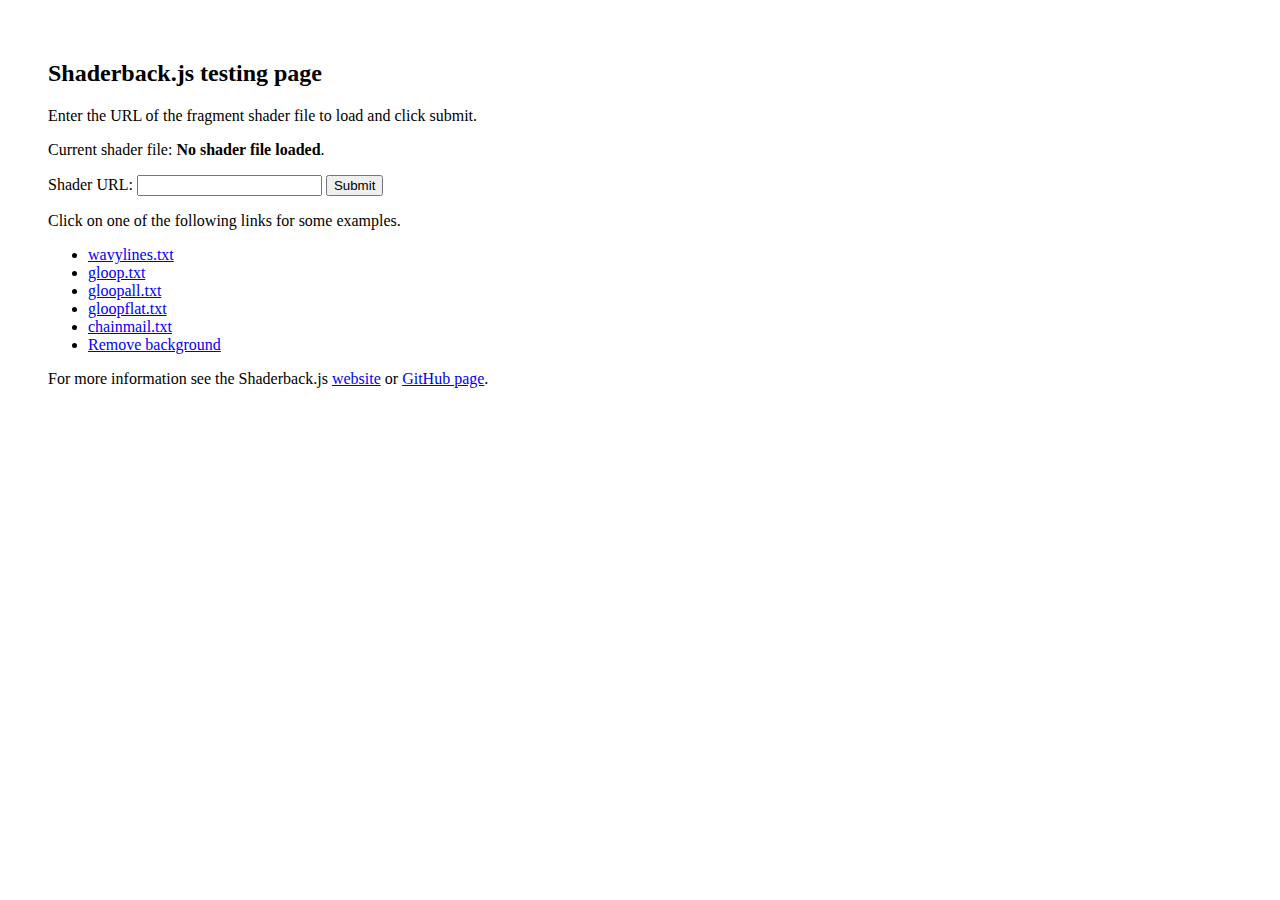
==== examples/test.html @ df1b2fba "Added new shader example" ====
<!doctype html>
<html lang="en">
<head>
	<meta charset="utf-8" />
	<meta name="viewport" content="width=1024" />
	<meta name="apple-mobile-web-app-capable" content="yes" />
	<title>Shaderback.js Tests</title>

	<meta name="description" content="Using shaders for backgrounds for the Web" />
	<meta name="author" content="David Llewellyn-Jones" />

	<script>
	// See http://stackoverflow.com/a/5448595 for this parsing script
	function parse(val) {
		var result = "", tmp = [];
		//.replace ( "?", "" ) 
		// this is better, there might be a question mark inside
		location.search.substr(1).split("&").forEach(function (item) {
			tmp = item.split("=");
			if (tmp[0] === val) result = decodeURIComponent(tmp[1]);
		});
		return result;
	}
	var shaderUri = parse("shader");
	</script>

	<script type="text/javascript" src="../shaderback.js"></script>
	<script type="text/javascript">
	if (shaderUri) {
		window.onload = shaderback.loadURL(shaderUri);
	}
	</script>
</head>

<body>
<div style="background: rgba(255, 255, 255, 0.7); margin: 20px; padding: 20px;">
<p /><h2>Shaderback.js testing page</h2>
<p />Enter the URL of the fragment shader file to load and click submit.

<p />Current shader file: <b><span id="details">Details</span></b>.
<form name="ShaderForm" action="" method="get">
Shader URL: <input id="filename" name="shader" type="text" value="" />
<input type="submit" value="Submit" />
</form>
<p />Click on one of the following links for some examples.
<ul>
	<li><a href="test.html?shader=wavylines.txt">wavylines.txt</a>
	<li><a href="test.html?shader=gloop.txt">gloop.txt</a>
	<li><a href="test.html?shader=gloopall.txt">gloopall.txt</a>
	<li><a href="test.html?shader=gloopflat.txt">gloopflat.txt</a>
	<li><a href="test.html?shader=chainmail.txt">chainmail.txt</a>
	<li><a href="test.html">Remove background</a>
</ul>

<script>
	if (shaderUri) {
		document.getElementById("details").innerHTML = shaderUri;
	}
	else {
		document.getElementById("details").innerHTML = "No shader file loaded";
	}
	document.getElementById("filename").setAttribute("value", shaderUri);
</script>
<p />For more information see the Shaderback.js <a href="http://www.flypig.co.uk/shaderback">website</a> or <a href="https://github.com/llewelld/shaderback.js">GitHub page</a>.
</div>
</body>
</html>
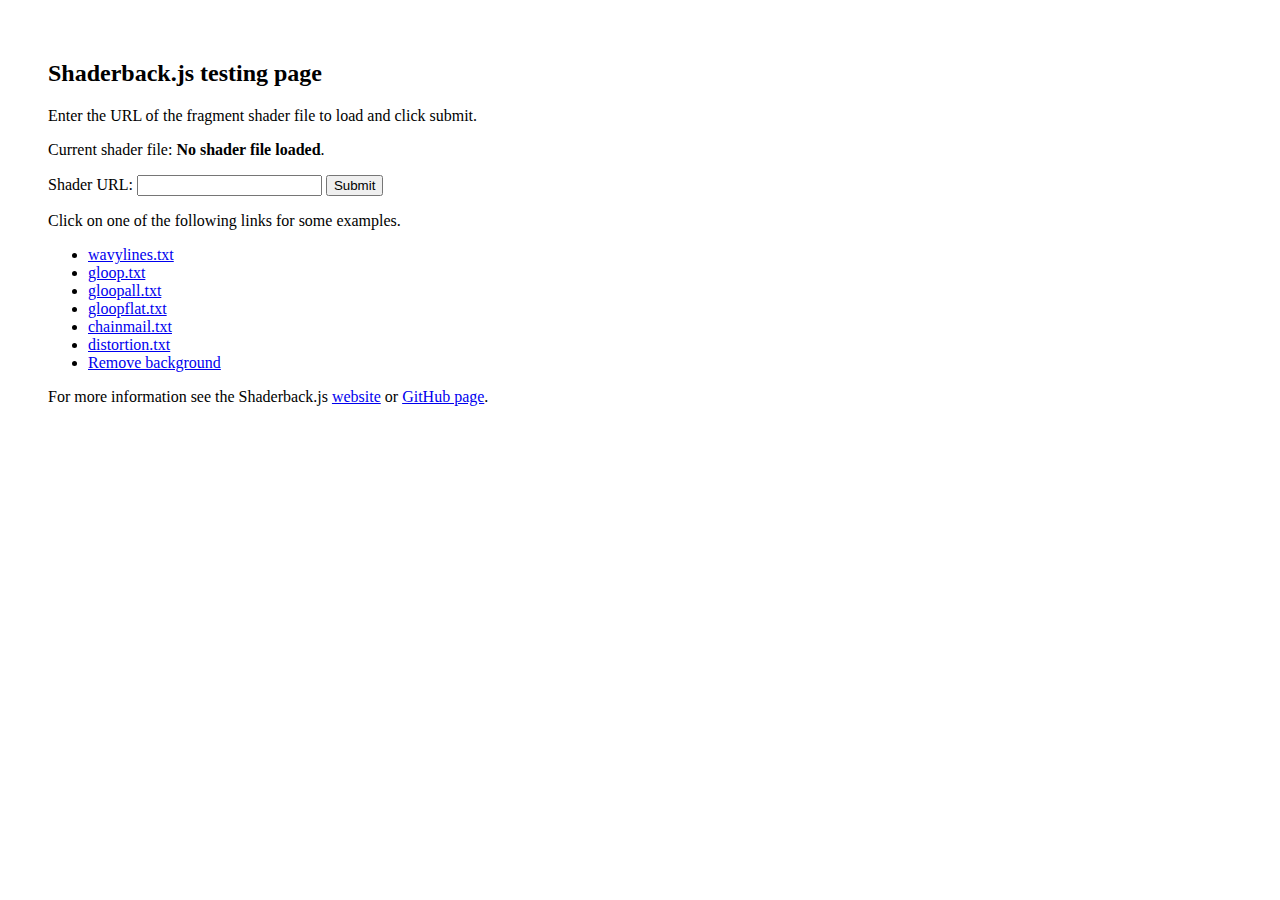
==== commit 97fec950: "Added distortion example." ====
--- a/examples/test.html
+++ b/examples/test.html
@@ -49,6 +49,7 @@
 	<li><a href="test.html?shader=gloopall.txt">gloopall.txt</a>
 	<li><a href="test.html?shader=gloopflat.txt">gloopflat.txt</a>
 	<li><a href="test.html?shader=chainmail.txt">chainmail.txt</a>
+	<li><a href="test.html?shader=distortion.txt">distortion.txt</a>
 	<li><a href="test.html">Remove background</a>
 </ul>
 
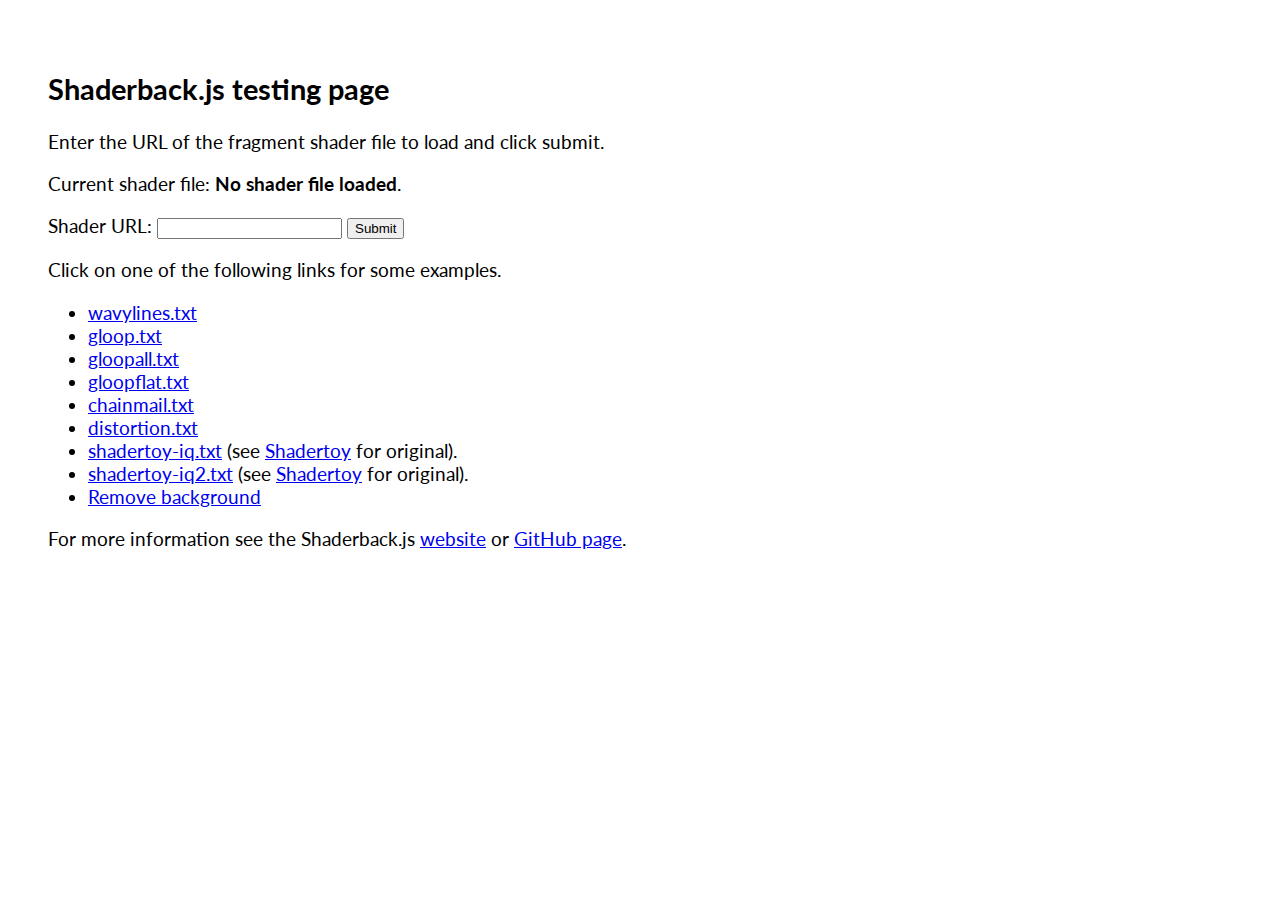
==== commit 5ebd6dee: "Improved error handling and added debug flag." ====
--- a/examples/test.html
+++ b/examples/test.html
@@ -8,6 +8,8 @@
 
 	<meta name="description" content="Using shaders for backgrounds for the Web" />
 	<meta name="author" content="David Llewellyn-Jones" />
+
+	<link href='http://fonts.googleapis.com/css?family=Lato:400,700' rel='stylesheet' type='text/css'>
 
 	<script>
 	// See http://stackoverflow.com/a/5448595 for this parsing script
@@ -27,13 +29,14 @@
 	<script type="text/javascript" src="../shaderback.js"></script>
 	<script type="text/javascript">
 	if (shaderUri) {
+	  shaderback.setDebug(true);
 		window.onload = shaderback.loadURL(shaderUri);
 	}
 	</script>
 </head>
 
-<body>
-<div style="background: rgba(255, 255, 255, 0.7); margin: 20px; padding: 20px;">
+<body style="font-family: 'Lato', sans-serif; font-size: 120%;">
+<div style="background: rgba(255, 255, 255, 0.8); margin: 20px; padding: 20px; width: auto; border-radius: 16px; display: inline-block;">
 <p /><h2>Shaderback.js testing page</h2>
 <p />Enter the URL of the fragment shader file to load and click submit.
 
@@ -50,6 +53,10 @@
 	<li><a href="test.html?shader=gloopflat.txt">gloopflat.txt</a>
 	<li><a href="test.html?shader=chainmail.txt">chainmail.txt</a>
 	<li><a href="test.html?shader=distortion.txt">distortion.txt</a>
+
+	<li><a href="test.html?shader=shadertoy-iq.txt">shadertoy-iq.txt</a> (see <a href="https://www.shadertoy.com/view/Xds3zN">Shadertoy</a> for original).
+	<li><a href="test.html?shader=shadertoy-iq2.txt">shadertoy-iq2.txt</a> (see <a href="https://www.shadertoy.com/view/4dl3zn">Shadertoy</a> for original).
+
 	<li><a href="test.html">Remove background</a>
 </ul>
 
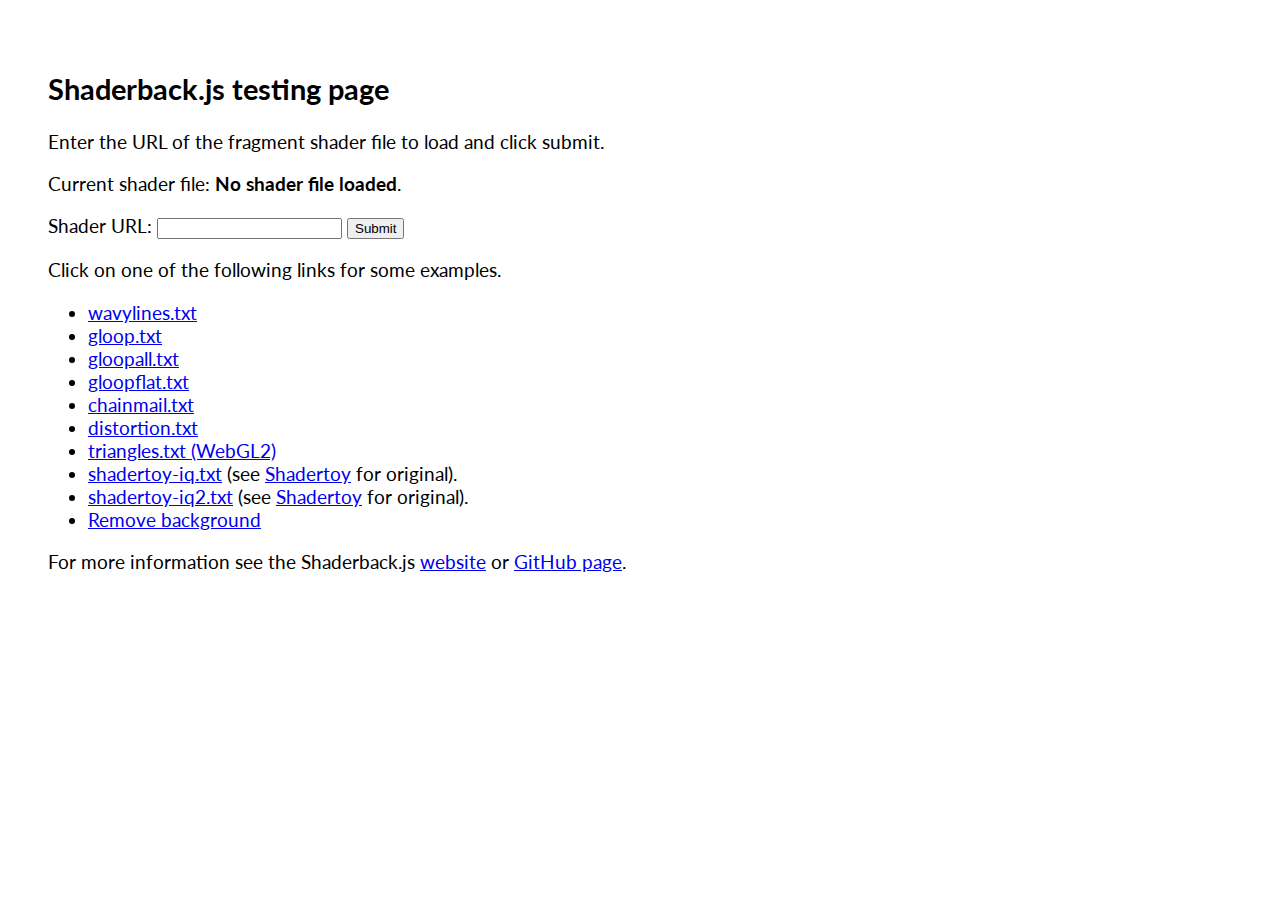
==== commit d0b87acf: "WebGL2 support" ====
--- a/examples/test.html
+++ b/examples/test.html
@@ -24,13 +24,21 @@
 		return result;
 	}
 	var shaderUri = parse("shader");
+	var webgl2 = parse("webgl2");
 	</script>
 
 	<script type="text/javascript" src="../shaderback.js"></script>
 	<script type="text/javascript">
 	if (shaderUri) {
 	  shaderback.setDebug(true);
-		window.onload = shaderback.loadURL(shaderUri);
+	    if(webgl2)
+		{
+			window.onload = shaderback.loadURL(shaderUri,true);
+		}
+		else
+		{
+			window.onload = shaderback.loadURL(shaderUri);
+		}
 	}
 	</script>
 </head>
@@ -53,6 +61,7 @@
 	<li><a href="test.html?shader=gloopflat.txt">gloopflat.txt</a>
 	<li><a href="test.html?shader=chainmail.txt">chainmail.txt</a>
 	<li><a href="test.html?shader=distortion.txt">distortion.txt</a>
+	<li><a href="test.html?shader=triangles.txt&webgl2=true">triangles.txt (WebGL2)</a>
 
 	<li><a href="test.html?shader=shadertoy-iq.txt">shadertoy-iq.txt</a> (see <a href="https://www.shadertoy.com/view/Xds3zN">Shadertoy</a> for original).
 	<li><a href="test.html?shader=shadertoy-iq2.txt">shadertoy-iq2.txt</a> (see <a href="https://www.shadertoy.com/view/4dl3zn">Shadertoy</a> for original).
@@ -61,6 +70,7 @@
 </ul>
 
 <script>
+	shaderback.setDebug(true);
 	if (shaderUri) {
 		document.getElementById("details").innerHTML = shaderUri;
 	}
